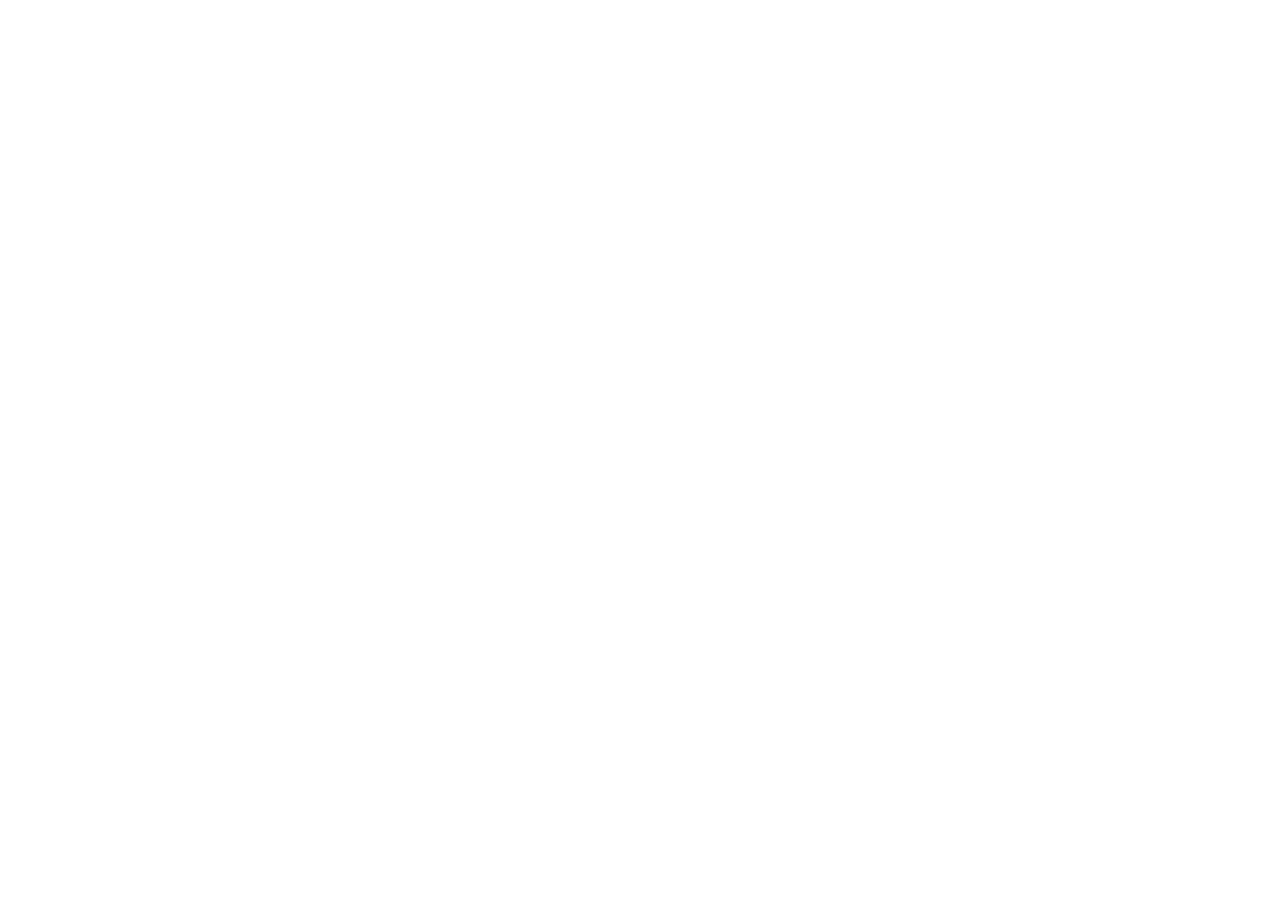
==== problem-b/index.html @ 2fb2d7f2 "Initial commit" ====
<!DOCTYPE html>
<html lang="en">
<head>
    <meta charset="UTF-8">  
    <title>Top 5 List</title>
    
    <!-- include required fonts -->
    <link href="https://fonts.googleapis.com/css?family=Roboto:300,400" rel="stylesheet">
    <link rel="stylesheet" href="css/style.css">
</head>
<body>


</body>
</html>
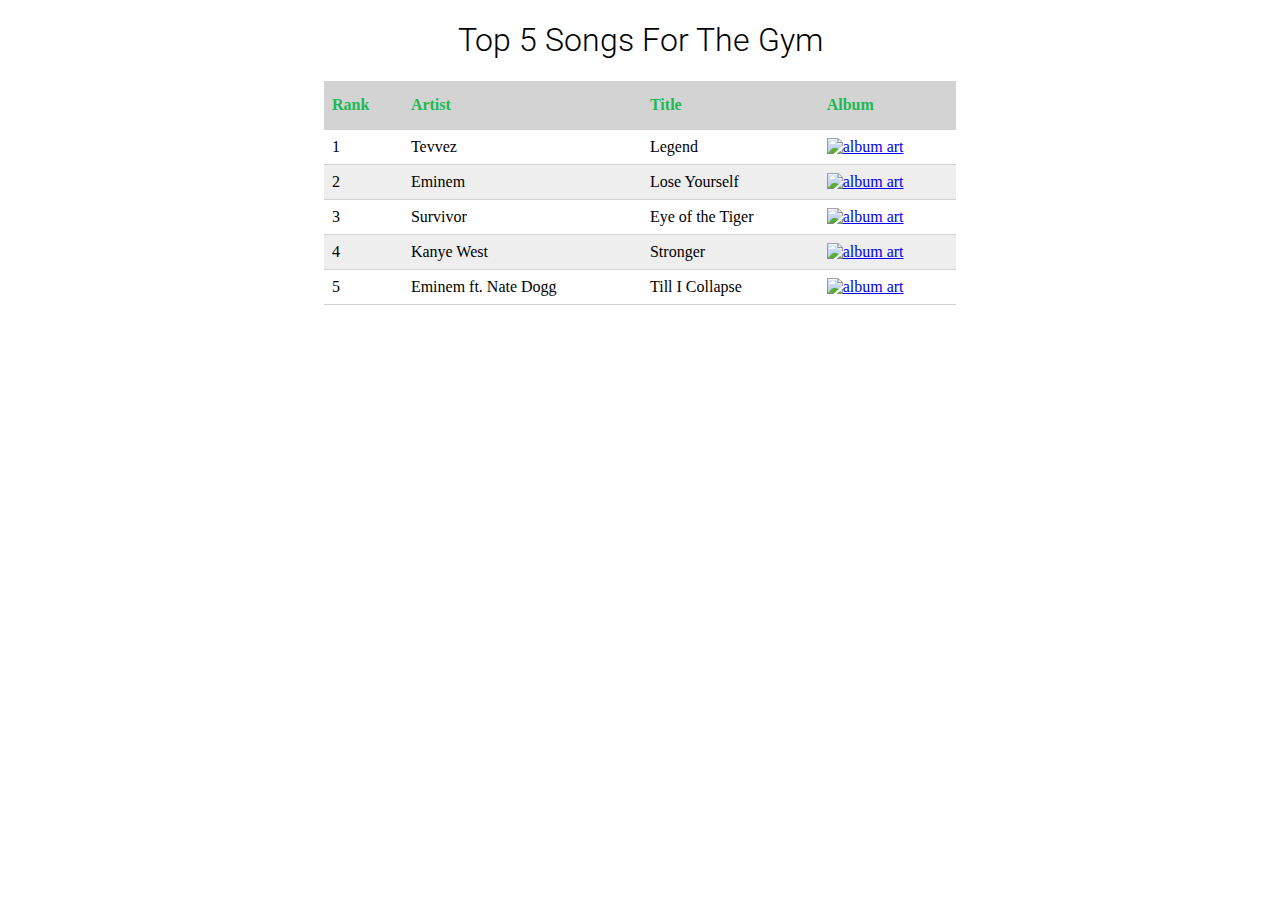
==== commit 675968e6: "problem b complete" ====
--- a/problem-b/index.html
+++ b/problem-b/index.html
@@ -1,15 +1,57 @@
 <!DOCTYPE html>
 <html lang="en">
 <head>
-    <meta charset="UTF-8">  
+    <meta charset="UTF-8">
     <title>Top 5 List</title>
-    
+
     <!-- include required fonts -->
     <link href="https://fonts.googleapis.com/css?family=Roboto:300,400" rel="stylesheet">
     <link rel="stylesheet" href="css/style.css">
 </head>
 <body>
-
+    <h1>Top 5 Songs For The Gym</h1>
+    <table>
+        <thead>
+            <tr>
+                <th scope="col">Rank</th>
+                <th scope="col">Artist</th>
+                <th scope="col">Title</th>
+                <th scope="col">Album</th>
+            </tr>
+        </thead>
+        <tbody>
+            <tr>
+                <td>1</td>
+                <td>Tevvez</td>
+                <td>Legend</td>
+                <td><a href="https://open.spotify.com/track/05EG9LwFCVjkoYEWzsrHHO?si=021cafdbce594b8a" target="_blank"><img src="https://i.scdn.co/image/ab67616d0000b273174e964b6fdf664e564b4f62" alt="album art"></a></td>
+            </tr>
+            <tr>
+                <td>2</td>
+                <td>Eminem</td>
+                <td>Lose Yourself</td>
+                <td><a href="https://open.spotify.com/track/77Ft1RJngppZlq59B6uP0z?si=8b0101a9a65c45b9" target="_blank"><img src="https://upload.wikimedia.org/wikipedia/en/3/39/8milecover.jpg" alt="album art"></a></td>
+            </tr>
+            <tr>
+                <td>3</td>
+                <td>Survivor</td>
+                <td>Eye of the Tiger</td>
+                <td><a href="https://open.spotify.com/track/2HHtWyy5CgaQbC7XSoOb0e?si=cd252722bb554a8f" target="_blank"><img src="https://upload.wikimedia.org/wikipedia/en/2/22/Survivortiger.jpg" alt="album art"></a></td>
+            </tr>
+            <tr>
+                <td>4</td>
+                <td>Kanye West</td>
+                <td>Stronger</td>
+                <td><a href="https://open.spotify.com/track/0j2T0R9dR9qdJYsB7ciXhf?si=28f722f0618f4308" target="_blank"><img src="https://m.media-amazon.com/images/I/51xNAi0mQ6S._AC_.jpg" alt="album art"></a></td>
+            </tr>
+            <tr>
+                <td>5</td>
+                <td>Eminem ft. Nate Dogg</td>
+                <td>Till I Collapse</td>
+                <td><a href="https://open.spotify.com/track/4xkOaSrkexMciUUogZKVTS?si=014ad2541a6546e2" target="_blank"><img src="https://i.scdn.co/image/ab67616d0000b2736ca5c90113b30c3c43ffb8f4" alt="album art"></a></td>
+            </tr>
+        </tbody>
+    </table>
 
 </body>
 </html>--- a/problem-b/css/style.css
+++ b/problem-b/css/style.css
@@ -0,0 +1,37 @@
+h1{
+  font-weight: 300;
+  font-family: 'Roboto', sans-serif;
+  text-align: center;
+}
+
+table{
+  width: 50%;
+  margin-left: auto;
+  margin-right: auto;
+  border-collapse: collapse;
+}
+
+th{
+  height: 2rem;
+  text-align: left;
+  color: #1db954;
+  background-color: #d3d3d3;
+}
+
+img {
+  height: 100px;
+  width: 100px;
+}
+
+th, td {
+  padding: .5em;
+  border-bottom: 1px solid #d3d3d3;
+}
+
+tbody > tr:nth-child(even) {
+  background-color: #eee;
+}
+
+tbody > tr:hover {
+  background-color: pink;
+}